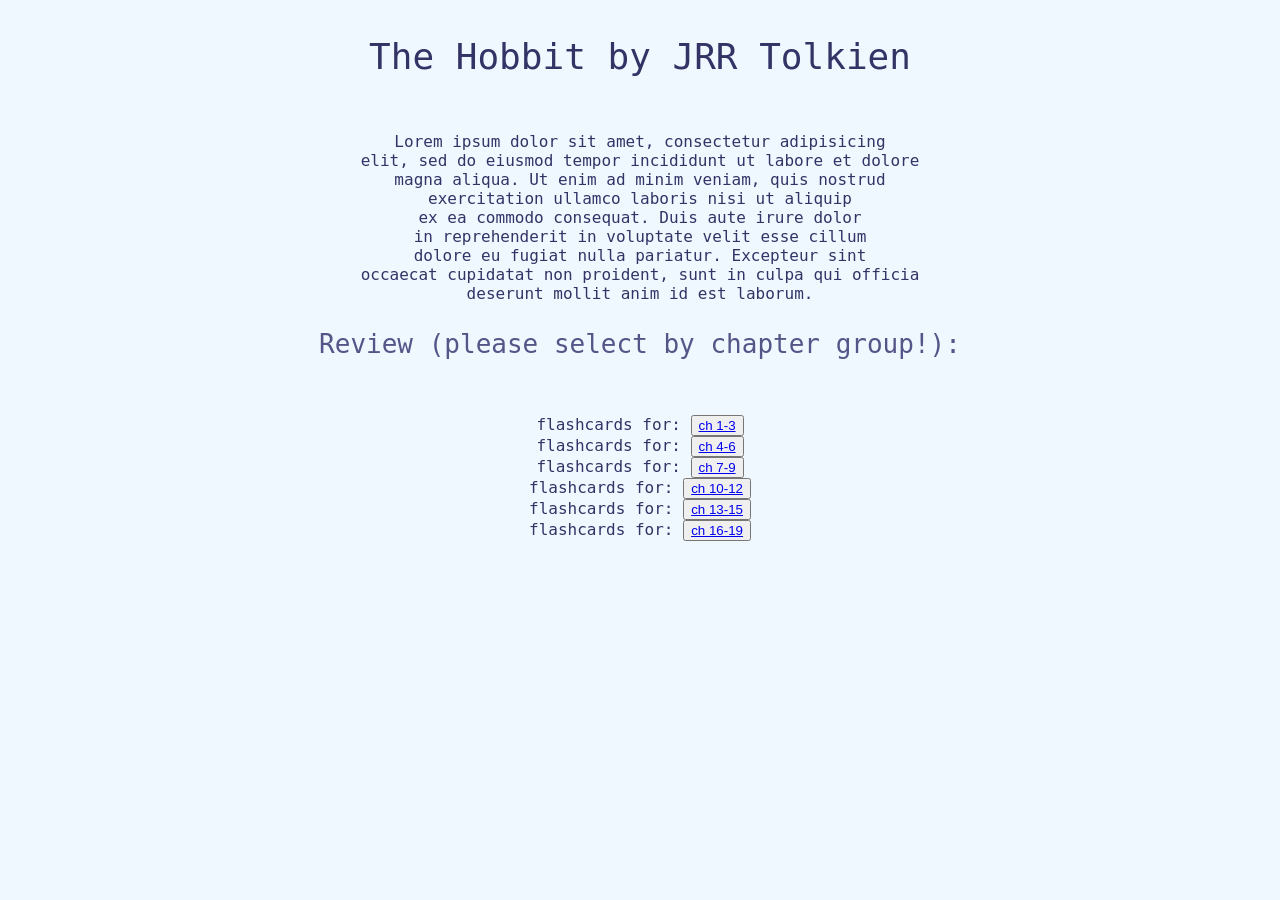
==== hobbit/index.html @ 1cf71ec6 "Add files via upload" ====
<!DOCTYPE html>
<html>
  <head>
    <link rel="stylesheet" href="master.css">
    <title> wip</title>
  </head>
  <body>
    <p id="heading">
    The Hobbit by JRR Tolkien
    </p>
  <p>
<br> Lorem ipsum dolor sit amet, consectetur adipisicing <br>
elit, sed do eiusmod tempor incididunt ut labore et dolore <br>
magna aliqua. Ut enim ad minim veniam, quis nostrud <br>
exercitation ullamco laboris nisi ut aliquip <br>
ex ea commodo consequat. Duis aute irure dolor <br>
in reprehenderit in voluptate velit esse cillum <br>
dolore eu fugiat nulla pariatur. Excepteur sint <br>
occaecat cupidatat non proident, sunt in culpa qui officia <br>
deserunt mollit anim id est laborum. <br>
  <p>
<p id="subheading">
Review (please select by chapter group!): <br><br>
</p>
  <p>
flashcards for: <button type="button" name="button"><a href="flashcards-1.html">ch 1-3</a></button> <br>
flashcards for: <button type="button" name="button"><a href="flashcards-1.html">ch 4-6</a></button> <br>
flashcards for: <button type="button" name="button"><a href="flashcards-1.html">ch 7-9</a></button> <br>
flashcards for: <button type="button" name="button"><a href="flashcards-1.html">ch 10-12</a></button> <br>
flashcards for: <button type="button" name="button"><a href="flashcards-1.html">ch 13-15</a></button> <br>
flashcards for: <button type="button" name="button"><a href="flashcards-1.html">ch 16-19</a></button> <br>
  </p>
  </body>
</html>
---- hobbit/master.css ----
body{
  background-color: aliceblue;
}

#heading{
  font-size: 36px;
  color: #333366
}

#subheading{
  font-size: 26px;
  color: #555588
}

p{
  text-align: center;
  font-family: monospace;
  font-size: 16px;
  color: #333366
}
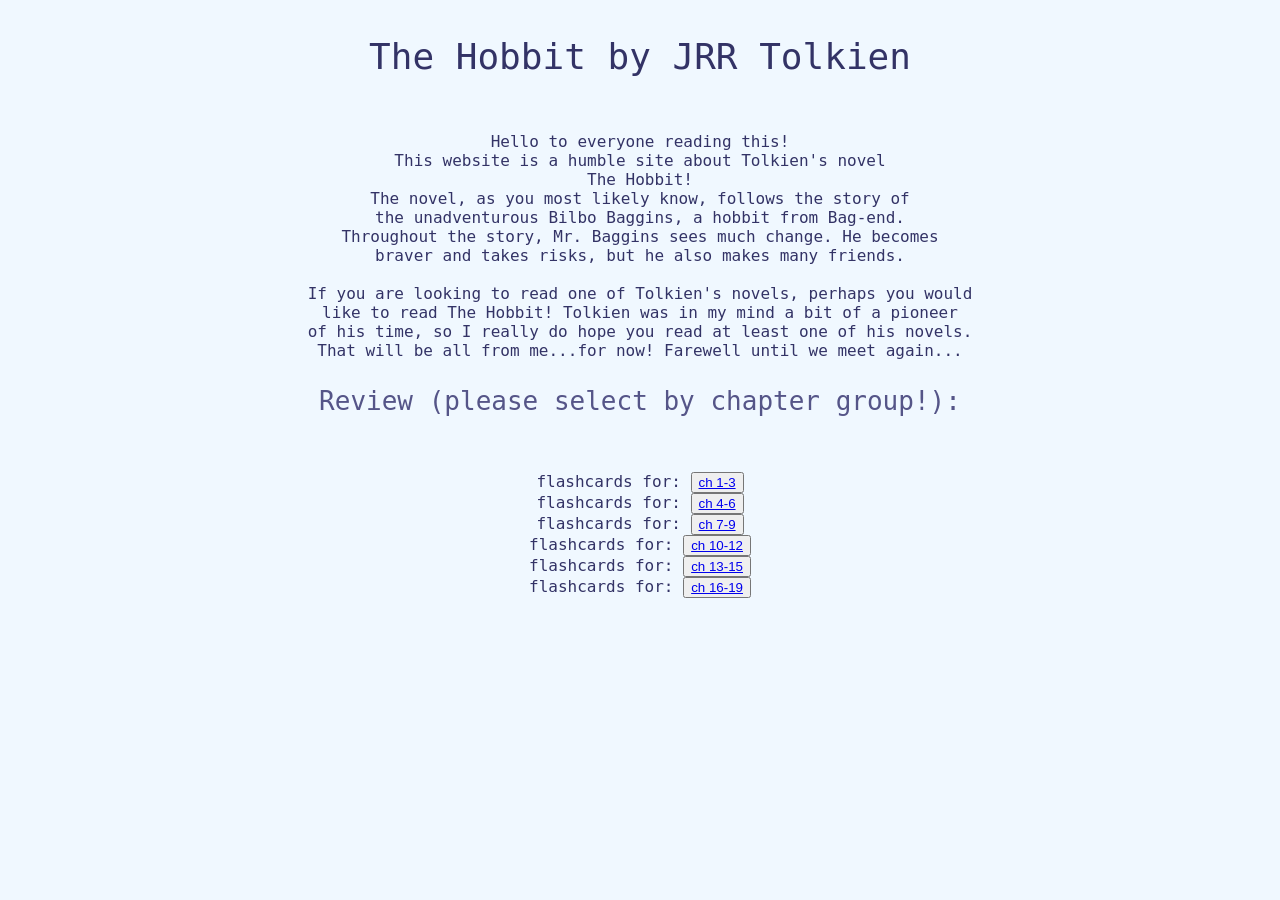
==== commit 1ffb5a8e: "Update index.html" ====
--- a/hobbit/index.html
+++ b/hobbit/index.html
@@ -9,15 +9,18 @@
     The Hobbit by JRR Tolkien
     </p>
   <p>
-<br> Lorem ipsum dolor sit amet, consectetur adipisicing <br>
-elit, sed do eiusmod tempor incididunt ut labore et dolore <br>
-magna aliqua. Ut enim ad minim veniam, quis nostrud <br>
-exercitation ullamco laboris nisi ut aliquip <br>
-ex ea commodo consequat. Duis aute irure dolor <br>
-in reprehenderit in voluptate velit esse cillum <br>
-dolore eu fugiat nulla pariatur. Excepteur sint <br>
-occaecat cupidatat non proident, sunt in culpa qui officia <br>
-deserunt mollit anim id est laborum. <br>
+<br> Hello to everyone reading this! <br>
+This website is a humble site about Tolkien's novel <br>
+The Hobbit!<br>
+The novel, as you most likely know, follows the story of<br>
+the unadventurous Bilbo Baggins, a hobbit from Bag-end. <br>
+Throughout the story, Mr. Baggins sees much change. He becomes<br>
+braver and takes risks, but he also makes many friends. <br><br>
+If you are looking to read one of Tolkien's novels, perhaps you would <br>
+like to read The Hobbit! Tolkien was in my mind a bit of a pioneer <br>
+of his time, so I really do hope you read at least one of his novels.<br>
+That will be all from me...for now! Farewell until we meet again... <br>
+
   <p>
 <p id="subheading">
 Review (please select by chapter group!): <br><br>
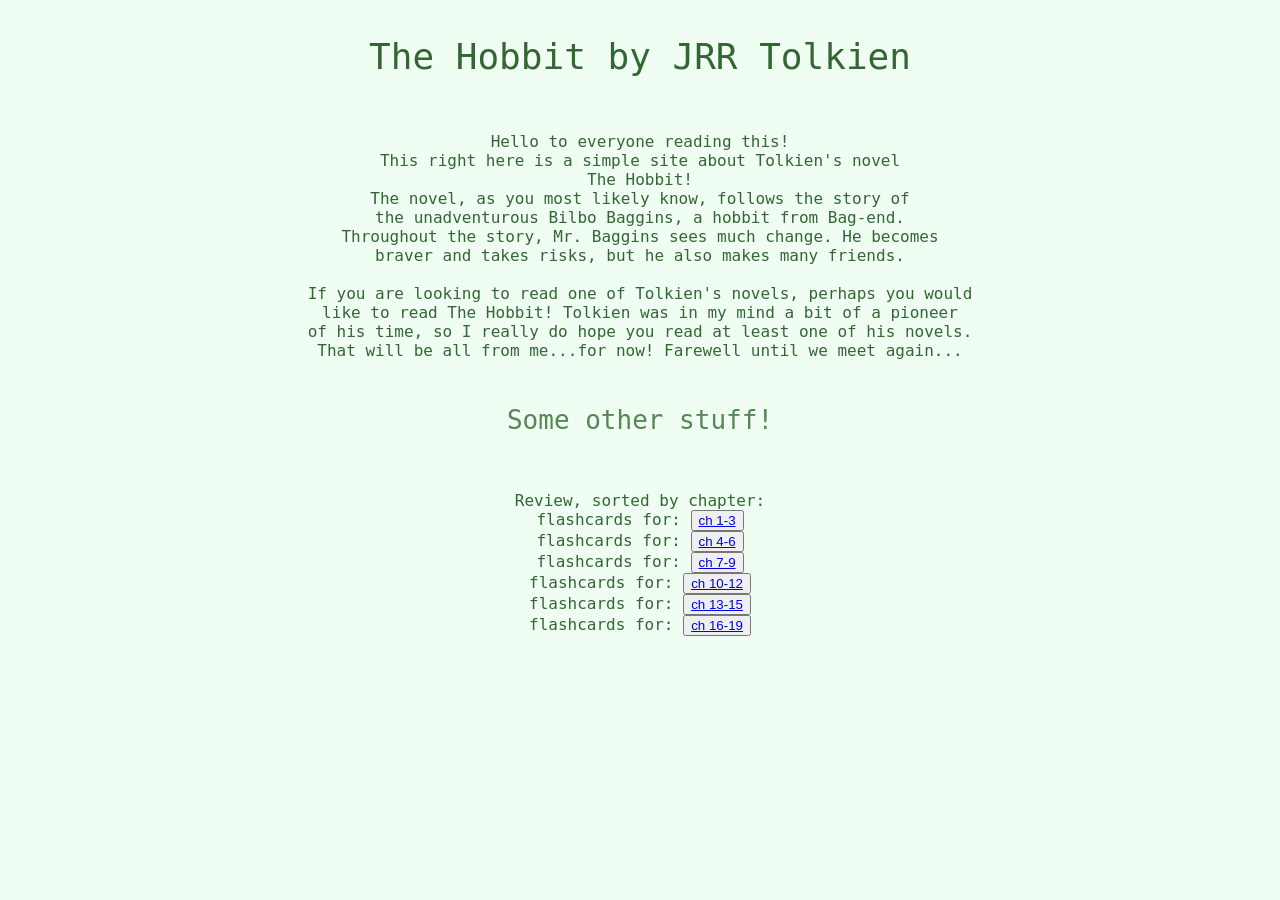
==== commit 42616c56: "Updated index.html" ====
--- a/hobbit/index.html
+++ b/hobbit/index.html
@@ -10,7 +10,7 @@
     </p>
   <p>
 <br> Hello to everyone reading this! <br>
-This website is a humble site about Tolkien's novel <br>
+This right here is a simple site about Tolkien's novel <br>
 The Hobbit!<br>
 The novel, as you most likely know, follows the story of<br>
 the unadventurous Bilbo Baggins, a hobbit from Bag-end. <br>
@@ -19,13 +19,14 @@
 If you are looking to read one of Tolkien's novels, perhaps you would <br>
 like to read The Hobbit! Tolkien was in my mind a bit of a pioneer <br>
 of his time, so I really do hope you read at least one of his novels.<br>
-That will be all from me...for now! Farewell until we meet again... <br>
+That will be all from me...for now! Farewell until we meet again... <br><br>
 
   <p>
 <p id="subheading">
-Review (please select by chapter group!): <br><br>
+Some other stuff! <br><br>
 </p>
   <p>
+    Review, sorted by chapter:<br>
 flashcards for: <button type="button" name="button"><a href="flashcards-1.html">ch 1-3</a></button> <br>
 flashcards for: <button type="button" name="button"><a href="flashcards-1.html">ch 4-6</a></button> <br>
 flashcards for: <button type="button" name="button"><a href="flashcards-1.html">ch 7-9</a></button> <br>
--- a/hobbit/master.css
+++ b/hobbit/master.css
@@ -1,21 +1,21 @@
 
 body{
-  background-color: aliceblue;
+  background-color: #f0fdf2
 }
 
 #heading{
   font-size: 36px;
-  color: #333366
+  color: #336633
 }
 
 #subheading{
   font-size: 26px;
-  color: #555588
+  color: #558855
 }
 
 p{
   text-align: center;
   font-family: monospace;
   font-size: 16px;
-  color: #333366
+  color: #336633
 }
